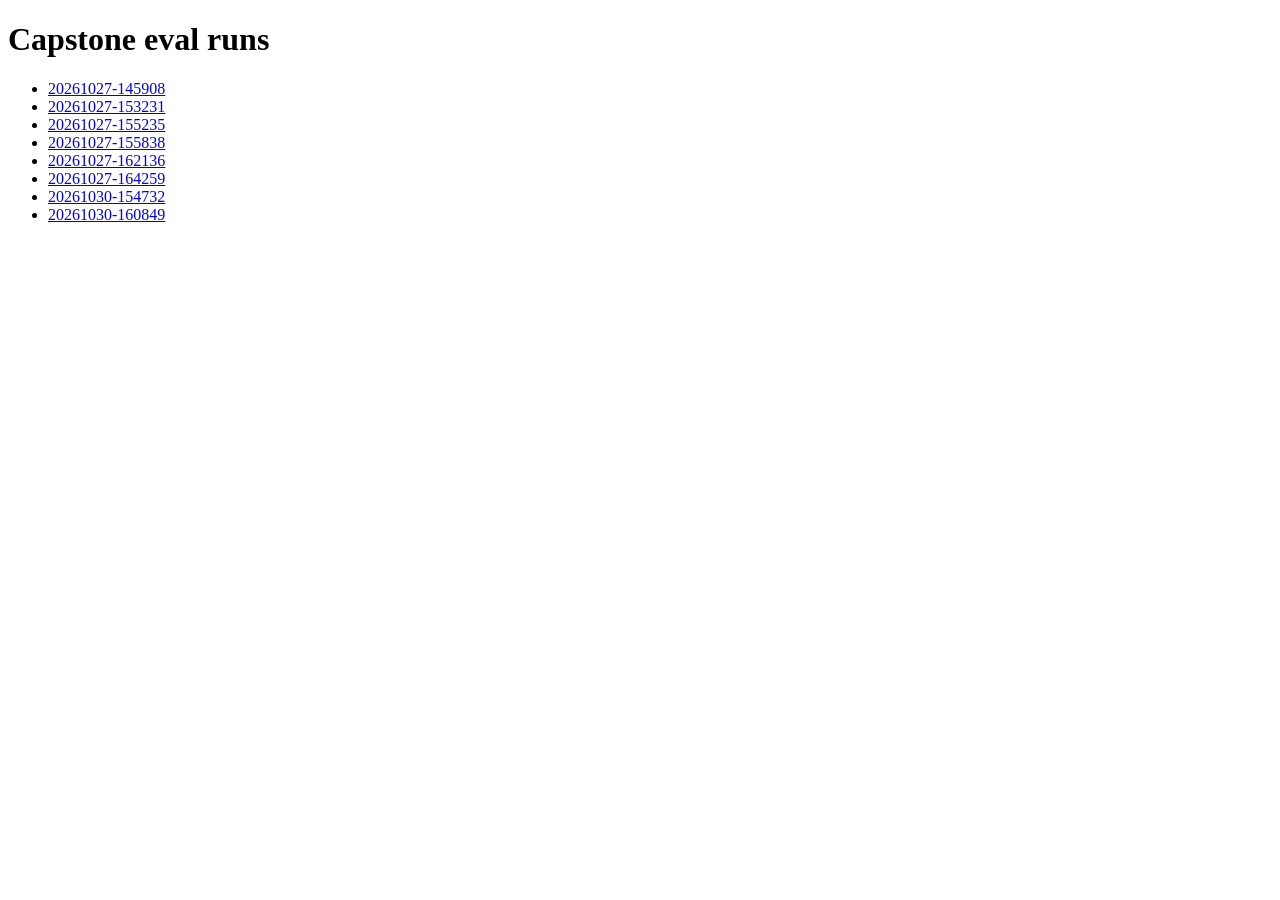
==== capstone/eval/reports/index.html @ 841155d7 "Triage judging, pass bar >= 4, eval dashboard; G10 label corrected RUBRIC_TRIAGE (seeded from the no" ====
<!DOCTYPE html><html><head><meta charset='utf-8'><title>Capstone eval runs</title></head><body><h1>Capstone eval runs</h1><ul><li><a href='20261027-145908/dashboard.html'>20261027-145908</a></li><li><a href='20261027-153231/dashboard.html'>20261027-153231</a></li><li><a href='20261027-155235/dashboard.html'>20261027-155235</a></li><li><a href='20261027-155838/dashboard.html'>20261027-155838</a></li><li><a href='20261027-162136/dashboard.html'>20261027-162136</a></li><li><a href='20261027-164259/dashboard.html'>20261027-164259</a></li><li><a href='20261030-154732/dashboard.html'>20261030-154732</a></li><li><a href='20261030-160849/dashboard.html'>20261030-160849</a></li></ul></body></html>
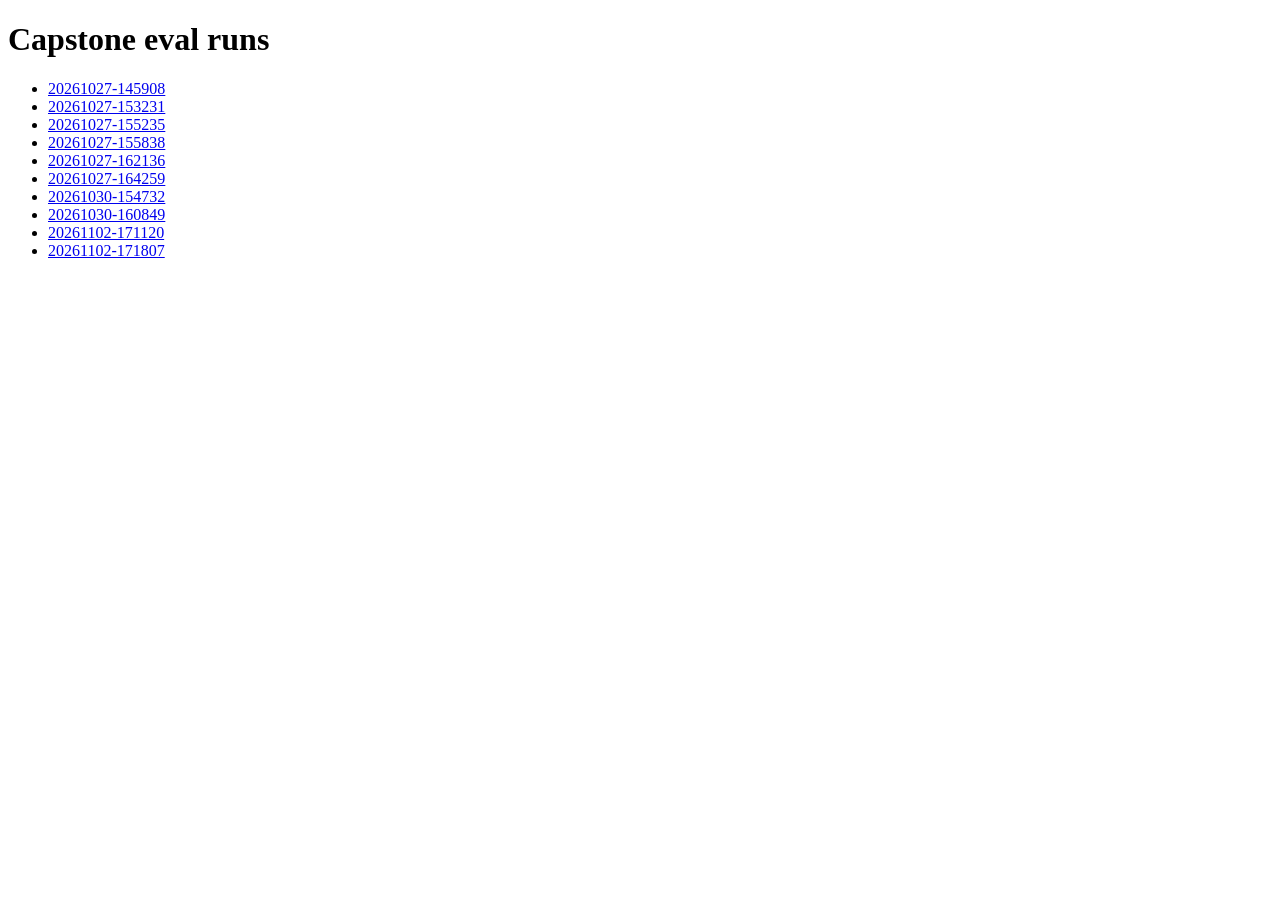
==== commit 149f8eef: "Add 2026-11-02 eval runs: replay smoke test + first cost-instrumented live run" ====
--- a/capstone/eval/reports/index.html
+++ b/capstone/eval/reports/index.html
@@ -1 +1 @@
-<!DOCTYPE html><html><head><meta charset='utf-8'><title>Capstone eval runs</title></head><body><h1>Capstone eval runs</h1><ul><li><a href='20261027-145908/dashboard.html'>20261027-145908</a></li><li><a href='20261027-153231/dashboard.html'>20261027-153231</a></li><li><a href='20261027-155235/dashboard.html'>20261027-155235</a></li><li><a href='20261027-155838/dashboard.html'>20261027-155838</a></li><li><a href='20261027-162136/dashboard.html'>20261027-162136</a></li><li><a href='20261027-164259/dashboard.html'>20261027-164259</a></li><li><a href='20261030-154732/dashboard.html'>20261030-154732</a></li><li><a href='20261030-160849/dashboard.html'>20261030-160849</a></li></ul></body></html>+<!DOCTYPE html><html><head><meta charset='utf-8'><title>Capstone eval runs</title></head><body><h1>Capstone eval runs</h1><ul><li><a href='20261027-145908/dashboard.html'>20261027-145908</a></li><li><a href='20261027-153231/dashboard.html'>20261027-153231</a></li><li><a href='20261027-155235/dashboard.html'>20261027-155235</a></li><li><a href='20261027-155838/dashboard.html'>20261027-155838</a></li><li><a href='20261027-162136/dashboard.html'>20261027-162136</a></li><li><a href='20261027-164259/dashboard.html'>20261027-164259</a></li><li><a href='20261030-154732/dashboard.html'>20261030-154732</a></li><li><a href='20261030-160849/dashboard.html'>20261030-160849</a></li><li><a href='20261102-171120/dashboard.html'>20261102-171120</a></li><li><a href='20261102-171807/dashboard.html'>20261102-171807</a></li></ul></body></html>
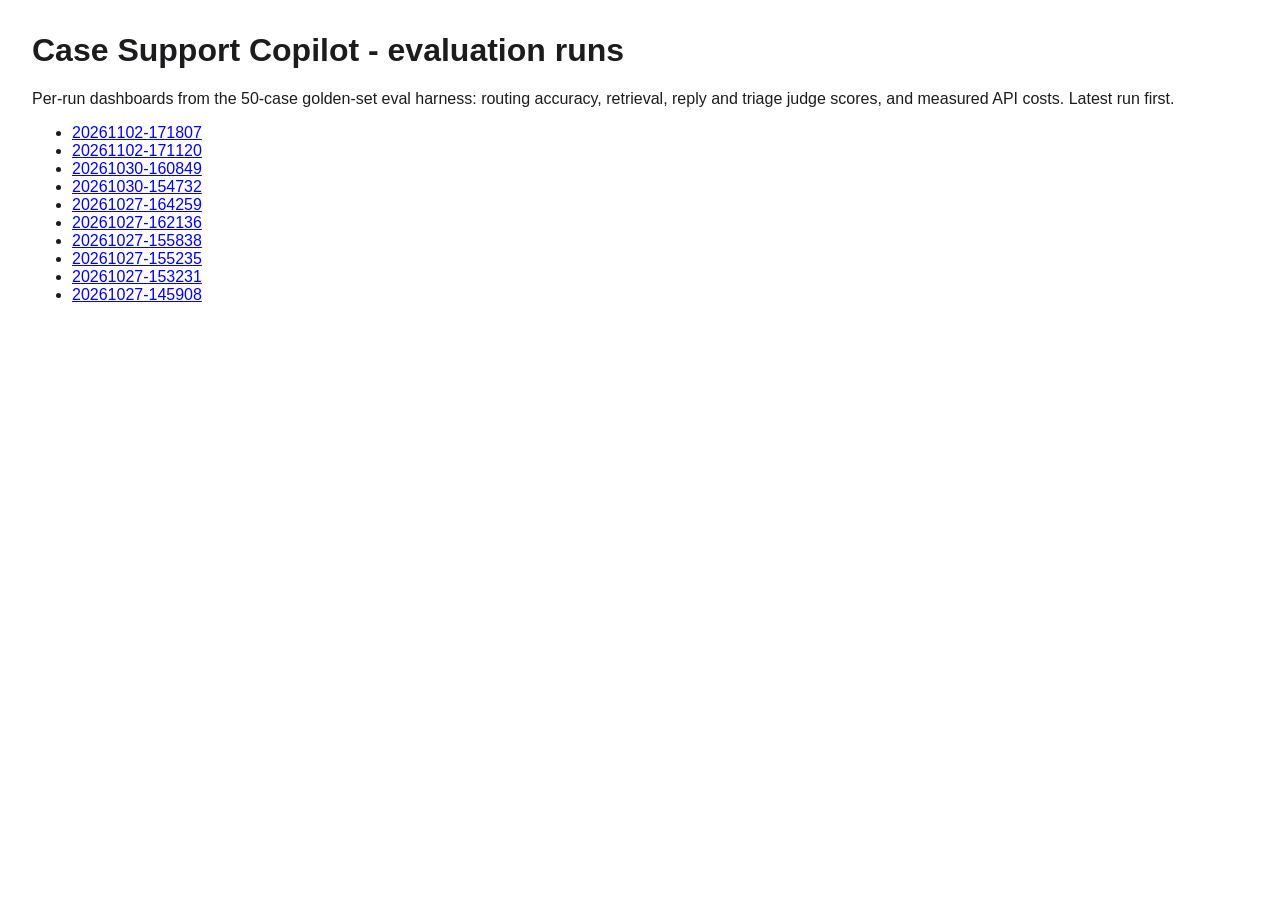
==== commit d007954c: "Link live eval dashboards from README; index becomes the Pages landing page dashboard.py index templ" ====
--- a/capstone/eval/reports/index.html
+++ b/capstone/eval/reports/index.html
@@ -1 +1 @@
-<!DOCTYPE html><html><head><meta charset='utf-8'><title>Capstone eval runs</title></head><body><h1>Capstone eval runs</h1><ul><li><a href='20261027-145908/dashboard.html'>20261027-145908</a></li><li><a href='20261027-153231/dashboard.html'>20261027-153231</a></li><li><a href='20261027-155235/dashboard.html'>20261027-155235</a></li><li><a href='20261027-155838/dashboard.html'>20261027-155838</a></li><li><a href='20261027-162136/dashboard.html'>20261027-162136</a></li><li><a href='20261027-164259/dashboard.html'>20261027-164259</a></li><li><a href='20261030-154732/dashboard.html'>20261030-154732</a></li><li><a href='20261030-160849/dashboard.html'>20261030-160849</a></li><li><a href='20261102-171120/dashboard.html'>20261102-171120</a></li><li><a href='20261102-171807/dashboard.html'>20261102-171807</a></li></ul></body></html>+<!DOCTYPE html><html><head><meta charset='utf-8'><title>Case Support Copilot - eval runs</title><style>body { font-family: -apple-system, sans-serif; margin: 2rem; color: #1c1c1e; }</style></head><body><h1>Case Support Copilot - evaluation runs</h1><p>Per-run dashboards from the 50-case golden-set eval harness: routing accuracy, retrieval, reply and triage judge scores, and measured API costs. Latest run first.</p><ul><li><a href='20261102-171807/dashboard.html'>20261102-171807</a></li><li><a href='20261102-171120/dashboard.html'>20261102-171120</a></li><li><a href='20261030-160849/dashboard.html'>20261030-160849</a></li><li><a href='20261030-154732/dashboard.html'>20261030-154732</a></li><li><a href='20261027-164259/dashboard.html'>20261027-164259</a></li><li><a href='20261027-162136/dashboard.html'>20261027-162136</a></li><li><a href='20261027-155838/dashboard.html'>20261027-155838</a></li><li><a href='20261027-155235/dashboard.html'>20261027-155235</a></li><li><a href='20261027-153231/dashboard.html'>20261027-153231</a></li><li><a href='20261027-145908/dashboard.html'>20261027-145908</a></li></ul></body></html>
